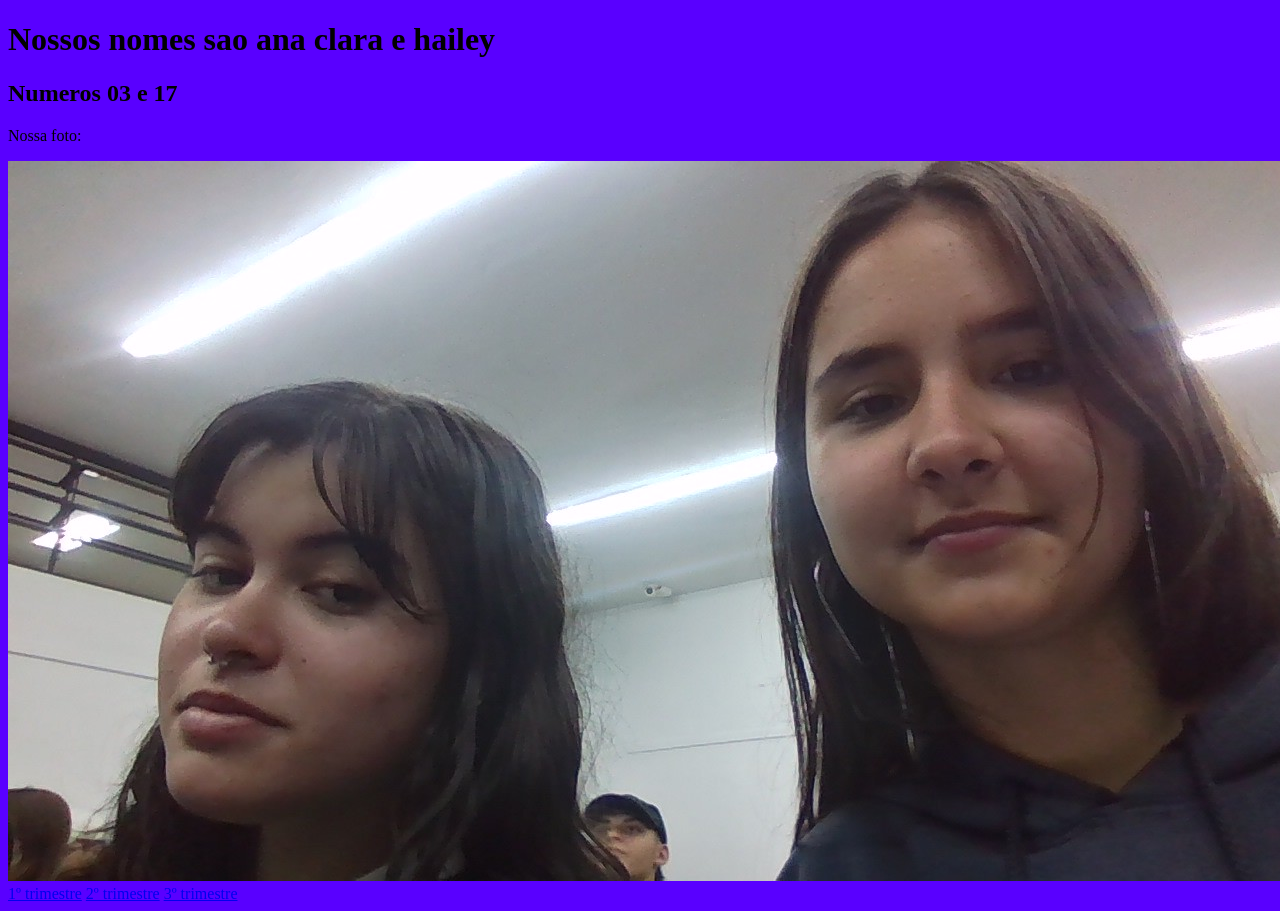
==== index.html @ 62e19e85 "6]" ====
<!DOCTYPE html>
<html lang="pt">

<head>
    <meta charset="UTF-8">
    <meta name="viewport" content="width=device-width, initial-scale=1.0">
    <title>3c</title>
    <link rel="stylesheet" href="style.css">
</head>

<body>
    <div class="biografia">
        
    <h1 class="ana clara e hailey"> Nossos nomes sao ana clara e hailey</h1>
        <h2>Numeros 03 e 17</h2>
        <p>Nossa foto:</p>
        <img class="galeria" src="./IMG_20260413_115548.jpg" alt="">
    </div>
<div class="links">
    <a href="./1Tri.html">1º trimestre</a>
    <a href="#">2º trimestre</a>
    <a href="#">3º trimestre</a>
</div>
</body>

</html>
---- style.css ----
body{
    background-color: rgb(89, 0, 255)
}

.importante{
    color:rgb(0, 0, 0)
    font-weight: bold;
}

.imagens{
    width: 50%;
}
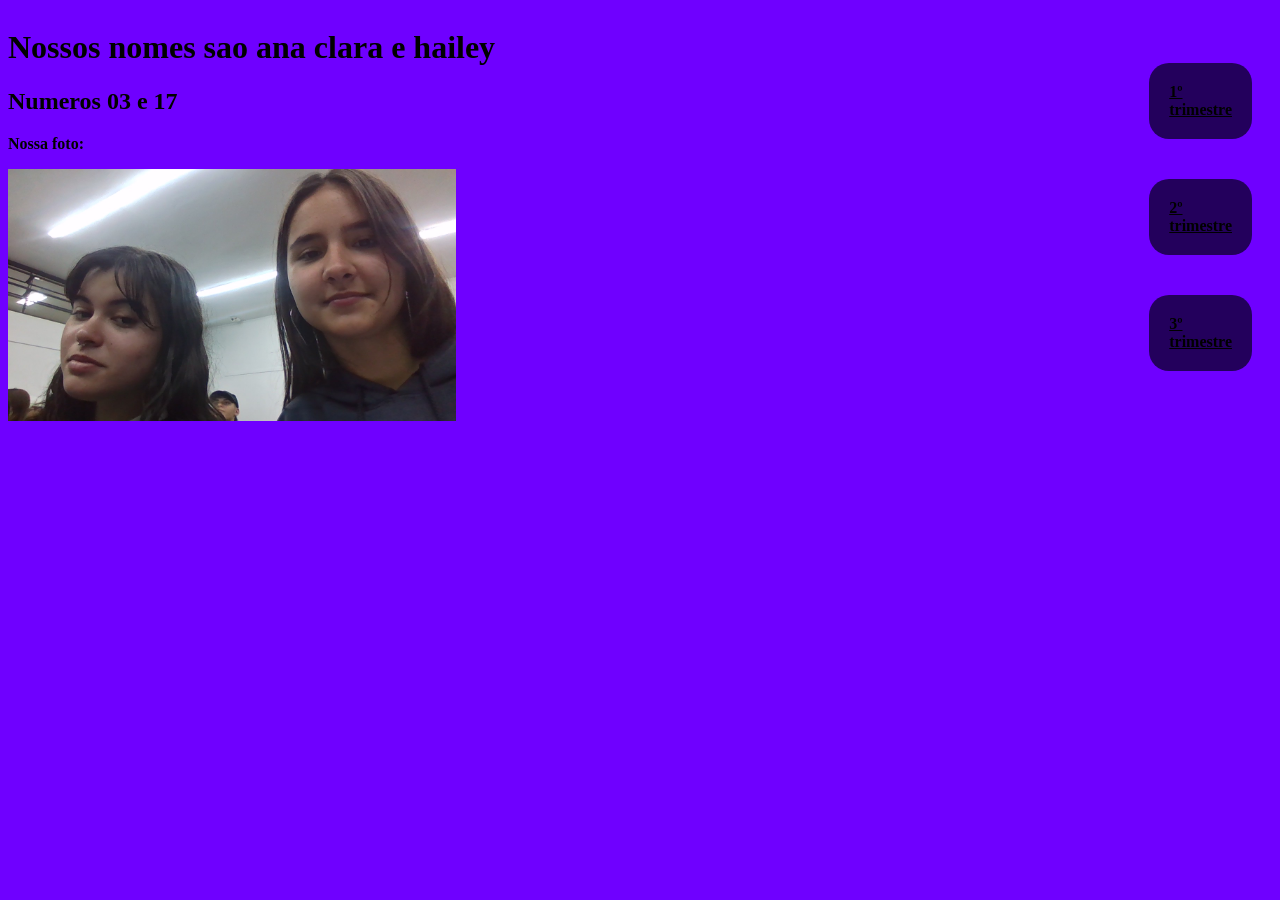
==== commit e09856b6: ",mjnhbgvf" ====
--- a/index.html
+++ b/index.html
@@ -4,7 +4,7 @@
 <head>
     <meta charset="UTF-8">
     <meta name="viewport" content="width=device-width, initial-scale=1.0">
-    <title>3c</title>
+    <title>3C</title>
     <link rel="stylesheet" href="style.css">
 </head>
 
@@ -14,7 +14,7 @@
     <h1 class="ana clara e hailey"> Nossos nomes sao ana clara e hailey</h1>
         <h2>Numeros 03 e 17</h2>
         <p>Nossa foto:</p>
-        <img class="galeria" src="./IMG_20260413_115548.jpg" alt="">
+        <img class="galeria" src="./IMG_20260413_115548.jpg" alt="foto das alunas">
     </div>
 <div class="links">
     <a href="./1Tri.html">1º trimestre</a>
--- a/style.css
+++ b/style.css
@@ -1,12 +1,28 @@
-body{
-    background-color: rgb(89, 0, 255)
+.identificacao{
+    color: rgb(0, 0, 0);
 }
 
-.importante{
-    color:rgb(0, 0, 0)
-    font-weight: bold;
+.galeria{
+    width: 40%;
 }
 
-.imagens{
-    width: 50%;
+body{
+    background-color:rgb(111, 0, 255);
+    font-weight: bold;
+    display: flex;
+    align-items: center;
+    justify-content: space-around;
+}
+
+.links{
+    display: flex;
+    flex-direction: column;
+}
+
+a{
+    margin: 20px;
+    padding: 20px;
+    background-color: rgb(35, 0, 92);
+    color: black;
+    border-radius: 20px;
 }
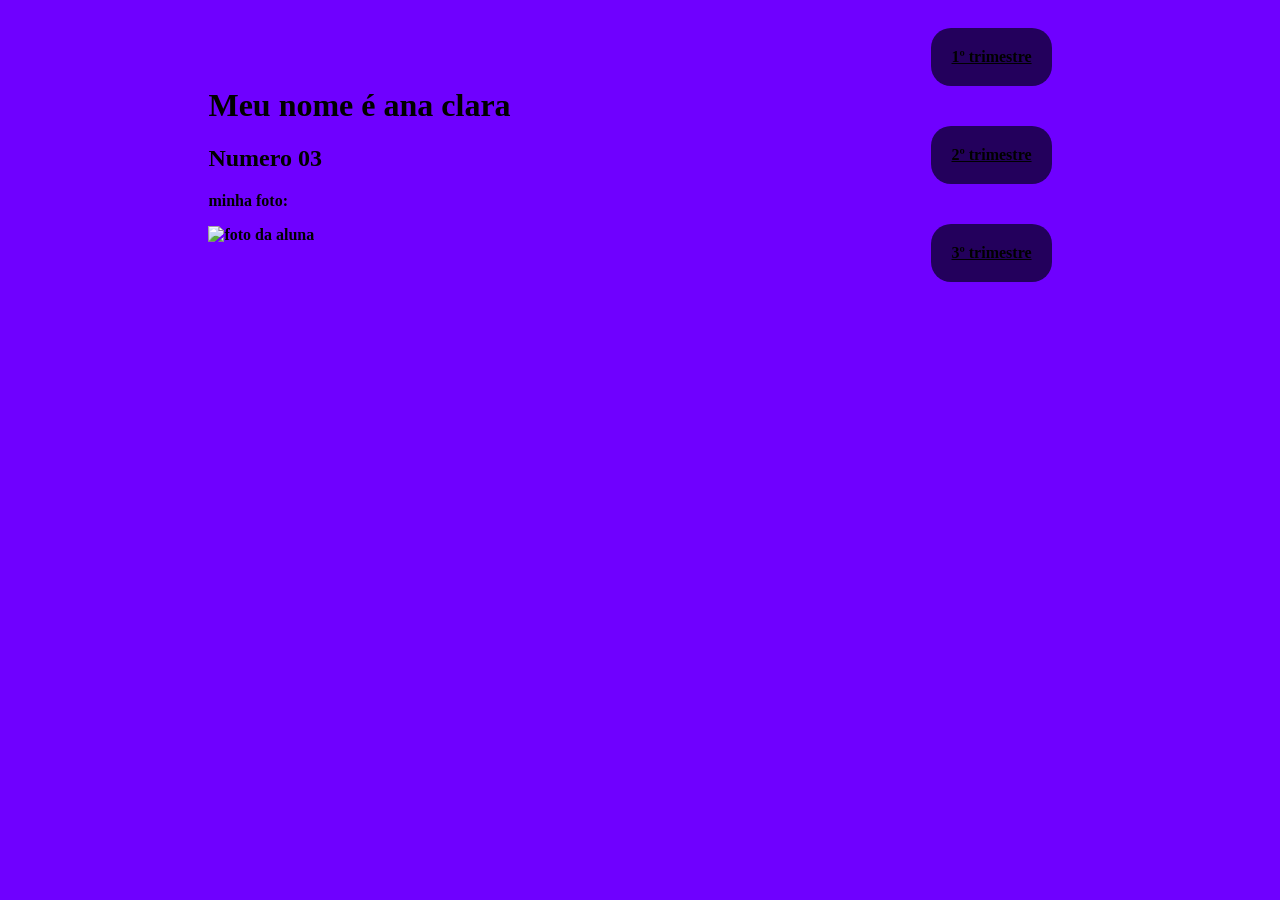
==== commit 0022b55d: "cmbjvkjerhfl" ====
--- a/index.html
+++ b/index.html
@@ -11,13 +11,13 @@
 <body>
     <div class="biografia">
         
-    <h1 class="ana clara e hailey"> Nossos nomes sao ana clara e hailey</h1>
-        <h2>Numeros 03 e 17</h2>
-        <p>Nossa foto:</p>
-        <img class="galeria" src="./IMG_20260413_115548.jpg" alt="foto das alunas">
+    <h1 class="ana clara"> Meu nome é ana clara </h1>
+        <h2>Numero 03</h2>
+        <p>minha foto:</p>
+        <img class="galeria" src="./IMG_20260413_115548.jpg" alt="foto da aluna">
     </div>
 <div class="links">
-    <a href="./1Tri.html">1º trimestre</a>
+    <a href="./1ºTri.html">1º trimestre</a>
     <a href="#">2º trimestre</a>
     <a href="#">3º trimestre</a>
 </div>
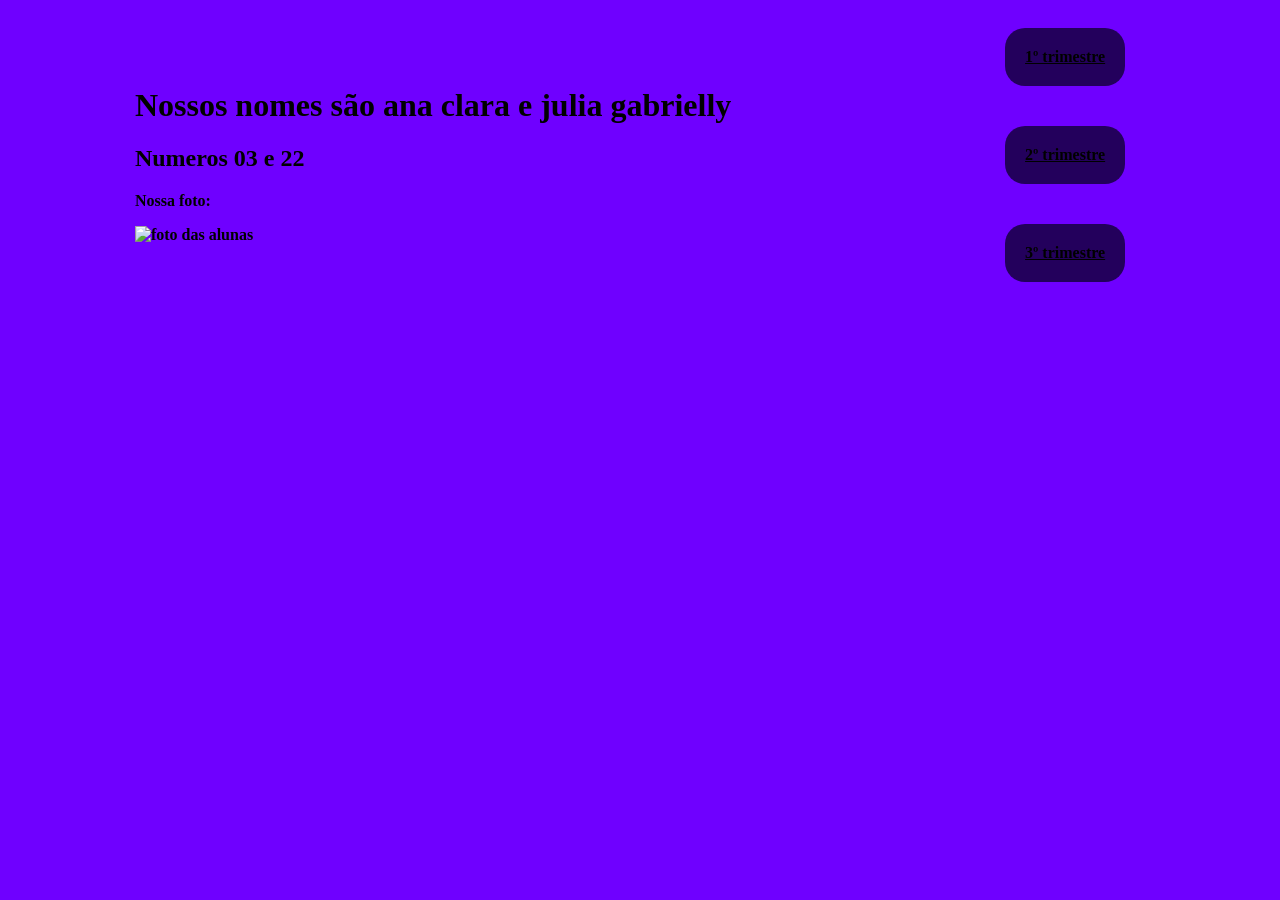
==== commit 3461f5c6: "jfnlkerh" ====
--- a/index.html
+++ b/index.html
@@ -11,10 +11,10 @@
 <body>
     <div class="biografia">
         
-    <h1 class="ana clara"> Meu nome é ana clara </h1>
-        <h2>Numero 03</h2>
-        <p>minha foto:</p>
-        <img class="galeria" src="./IMG_20260413_115548.jpg" alt="foto da aluna">
+    <h1 class="ana clara e julia gabrielly"> Nossos nomes são ana clara e julia gabrielly </h1>
+        <h2>Numeros 03 e 22</h2>
+        <p>Nossa foto:</p>
+        <img class="galeria" src="./IMG_20260413_115548.jpg" alt="foto das alunas">
     </div>
 <div class="links">
     <a href="./1ºTri.html">1º trimestre</a>
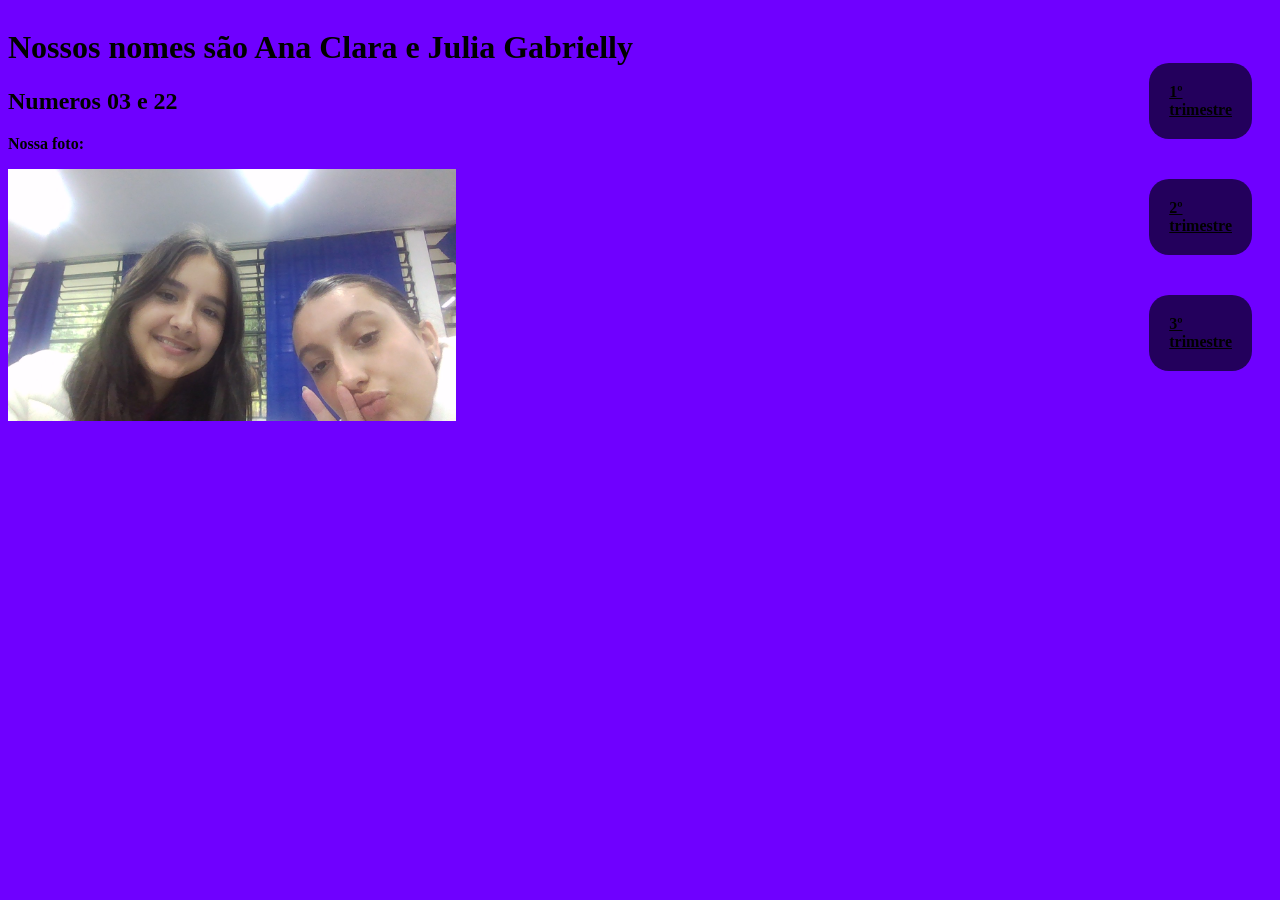
==== commit 9cf663ef: "asdfghjklç" ====
--- a/index.html
+++ b/index.html
@@ -11,10 +11,10 @@
 <body>
     <div class="biografia">
         
-    <h1 class="ana clara e julia gabrielly"> Nossos nomes são ana clara e julia gabrielly </h1>
+    <h1 class="ana clara e julia gabrielly"> Nossos nomes são Ana Clara e Julia Gabrielly </h1>
         <h2>Numeros 03 e 22</h2>
         <p>Nossa foto:</p>
-        <img class="galeria" src="./IMG_20260413_115548.jpg" alt="foto das alunas">
+        <img class="galeria" src="IMG_20260525_122029.jpg" alt="foto das alunas">
     </div>
 <div class="links">
     <a href="./1ºTri.html">1º trimestre</a>
